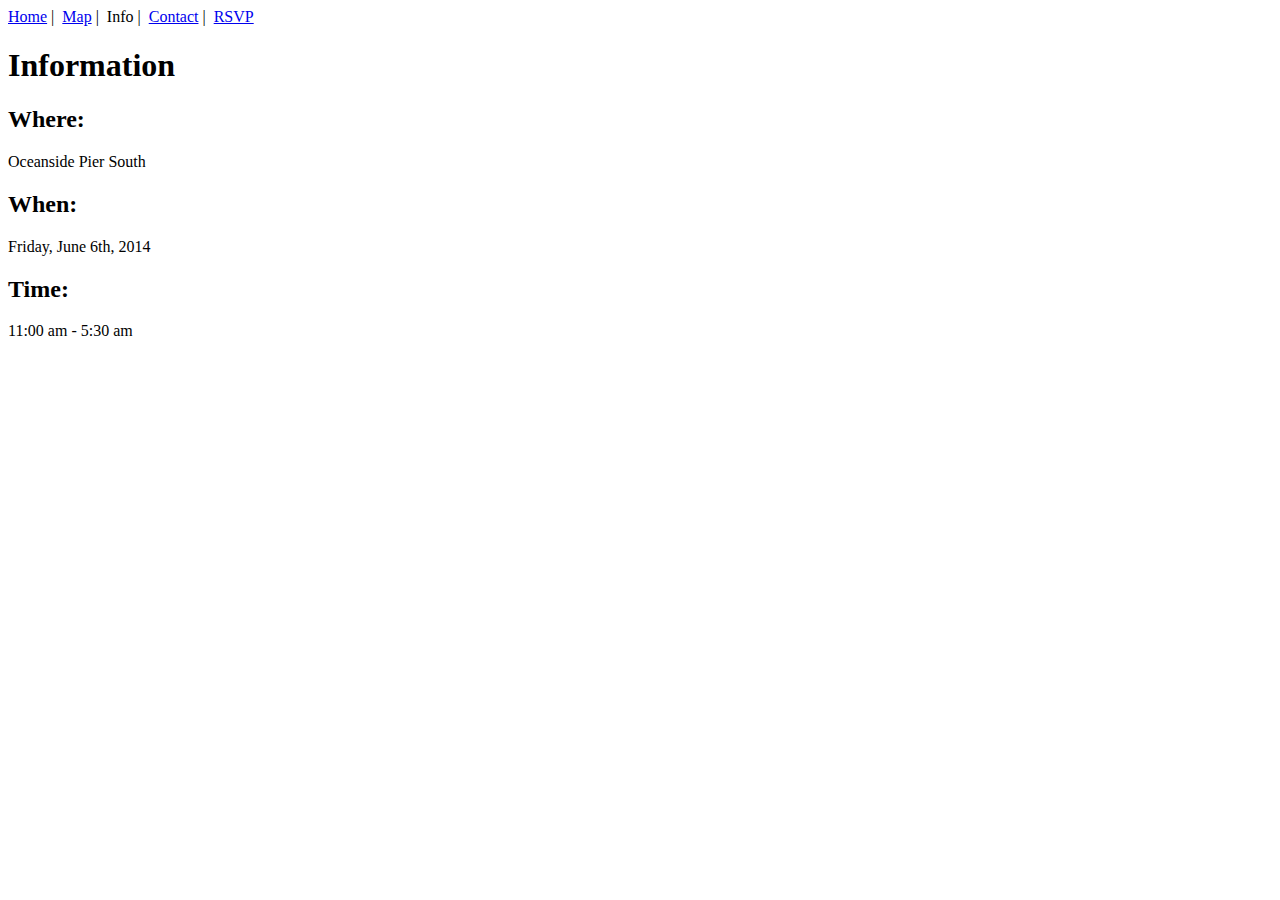
==== templates/info.html @ 28c524b7 "Added RSVP, Finished Map, Added IP Storing thru GQL" ====
<html>
	<head>
		<title>Information</title>
		<link rel="stylesheet" type="text/css" href="css/style.css" />
	</head>
	<body>
		<div id="wrapper">
			<div id="content">
				<a href="/">Home</a>&nbsp;|&nbsp;
				<a href="map">Map</a>&nbsp;|&nbsp;
				<span>Info</span>&nbsp;|&nbsp;
				<a href="contact">Contact</a>&nbsp;|&nbsp;
				<a href="rsvp">RSVP</a>
				<h1>Information</h1>
				<h2>Where:</h2>
				<p>Oceanside Pier South</p>
				<h2>When:</h2>
				<p>Friday, June 6th, 2014</p>
				<h2>Time:</h2>
				<p>11:00 am - 5:30 am</p>
			</div>
		</div>
	</body>
</html>
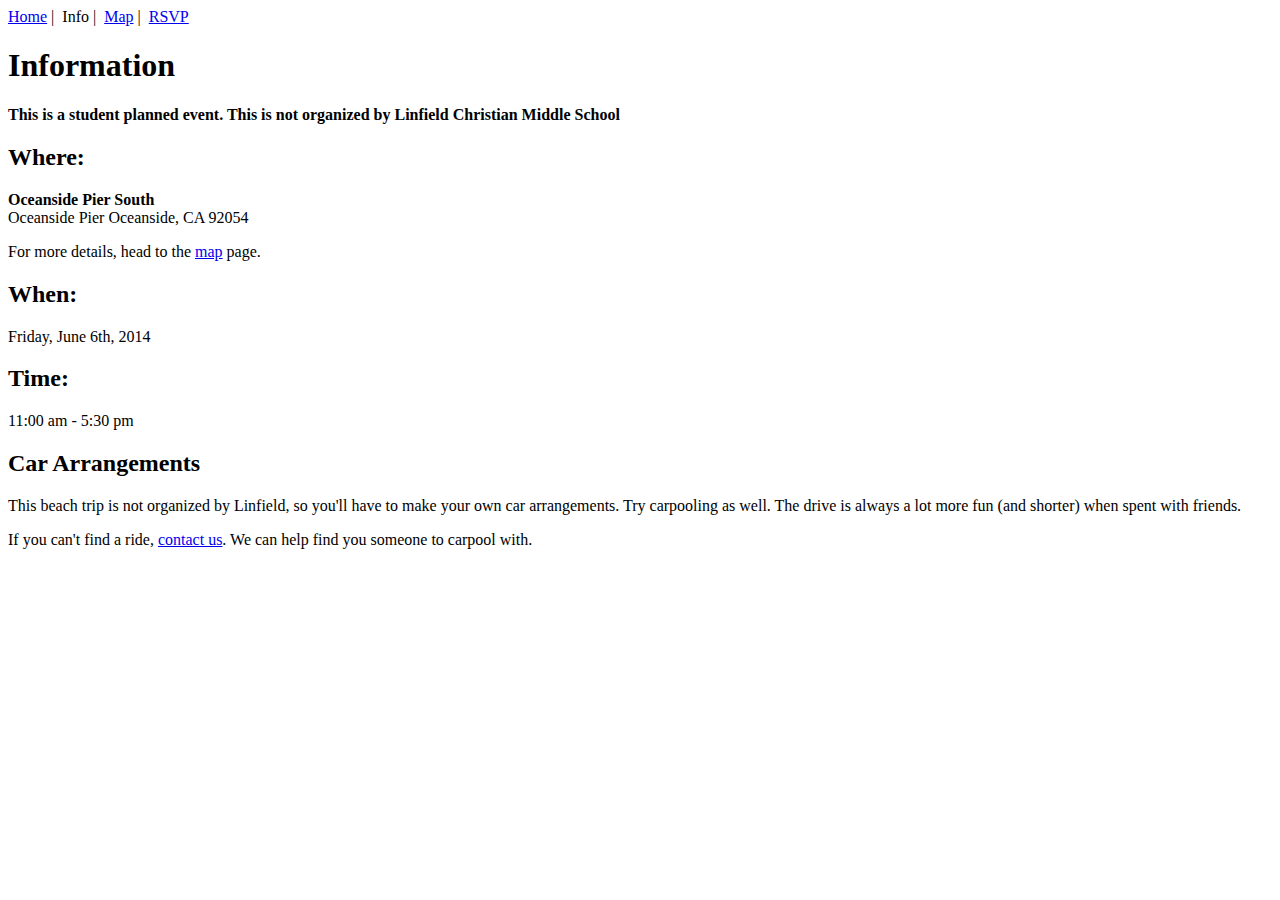
==== commit f72993b3: "Removed Contact Us Page" ====
--- a/templates/info.html
+++ b/templates/info.html
@@ -7,17 +7,22 @@
 		<div id="wrapper">
 			<div id="content">
 				<a href="/">Home</a>&nbsp;|&nbsp;
+				<span>Info</span>&nbsp;|&nbsp;
 				<a href="map">Map</a>&nbsp;|&nbsp;
-				<span>Info</span>&nbsp;|&nbsp;
-				<a href="contact">Contact</a>&nbsp;|&nbsp;
 				<a href="rsvp">RSVP</a>
 				<h1>Information</h1>
+				<p><b>This is a student planned event. This is not organized by Linfield Christian Middle School</b></p>
 				<h2>Where:</h2>
-				<p>Oceanside Pier South</p>
+				<p><b>Oceanside Pier South</b>
+				<br />Oceanside Pier Oceanside, CA 92054</p>
+				<p>For more details, head to the <a href="map">map</a> page.</p>
 				<h2>When:</h2>
 				<p>Friday, June 6th, 2014</p>
 				<h2>Time:</h2>
-				<p>11:00 am - 5:30 am</p>
+				<p>11:00 am - 5:30 pm</p>
+				<h2>Car Arrangements</h2>
+				<p>This beach trip is not organized by Linfield, so you'll have to make your own car arrangements. Try carpooling as well. The drive is always a lot more fun (and shorter) when spent with friends.</p>
+				<p>If you can't find a ride, <a href="contact">contact us</a>. We can help find you someone to carpool with.</p> 
 			</div>
 		</div>
 	</body>
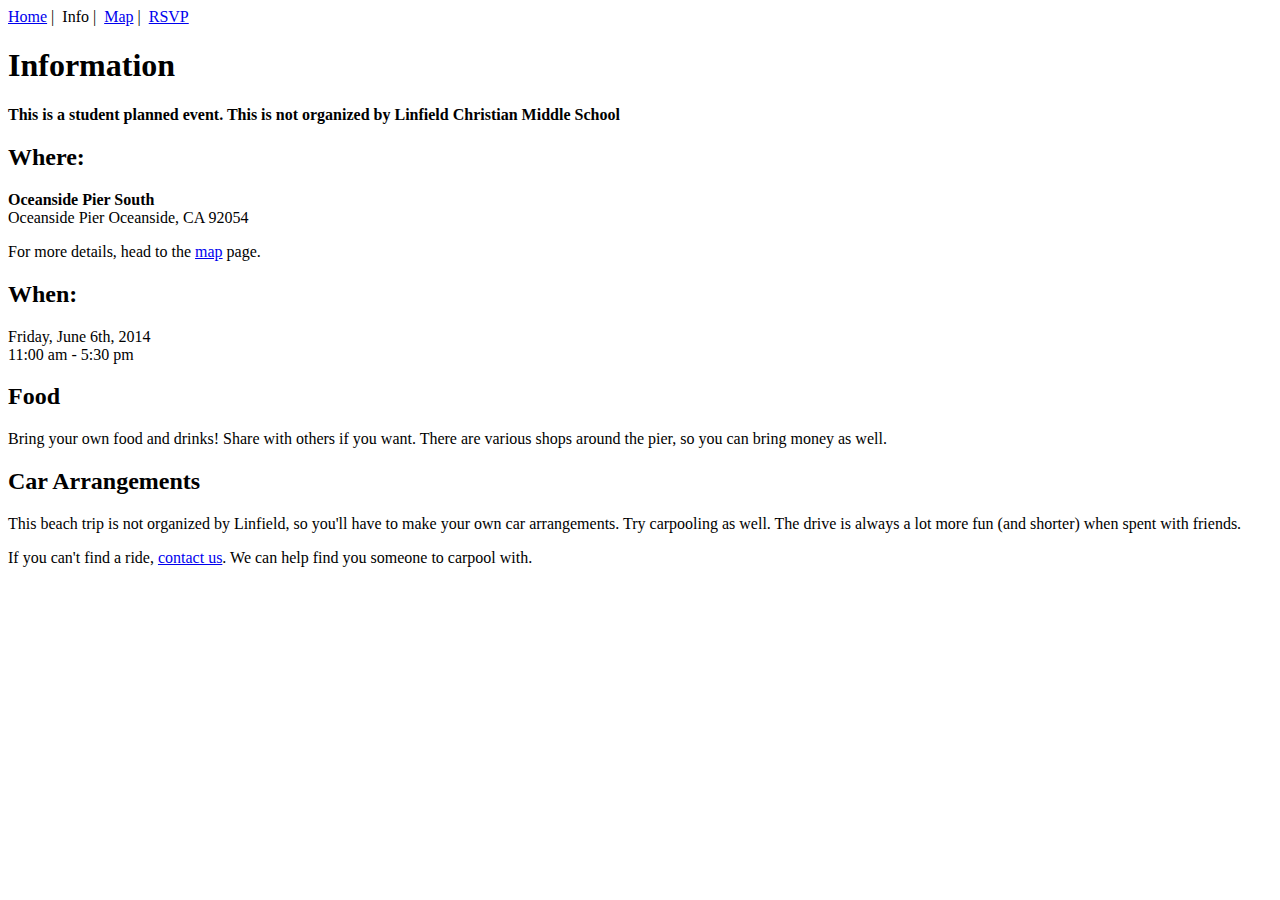
==== commit d3a64bd4: "Food" ====
--- a/templates/info.html
+++ b/templates/info.html
@@ -17,12 +17,14 @@
 				<br />Oceanside Pier Oceanside, CA 92054</p>
 				<p>For more details, head to the <a href="map">map</a> page.</p>
 				<h2>When:</h2>
-				<p>Friday, June 6th, 2014</p>
-				<h2>Time:</h2>
-				<p>11:00 am - 5:30 pm</p>
+				<p>Friday, June 6th, 2014
+				<br />
+				11:00 am - 5:30 pm</p>
+				<h2>Food</h2>
+				<p>Bring your own food and drinks! Share with others if you want. There are various shops around the pier, so you can bring money as well.</p>
 				<h2>Car Arrangements</h2>
 				<p>This beach trip is not organized by Linfield, so you'll have to make your own car arrangements. Try carpooling as well. The drive is always a lot more fun (and shorter) when spent with friends.</p>
-				<p>If you can't find a ride, <a href="contact">contact us</a>. We can help find you someone to carpool with.</p> 
+				<p>If you can't find a ride, <a href="rsvp">contact us</a>. We can help find you someone to carpool with.</p> 
 			</div>
 		</div>
 	</body>
